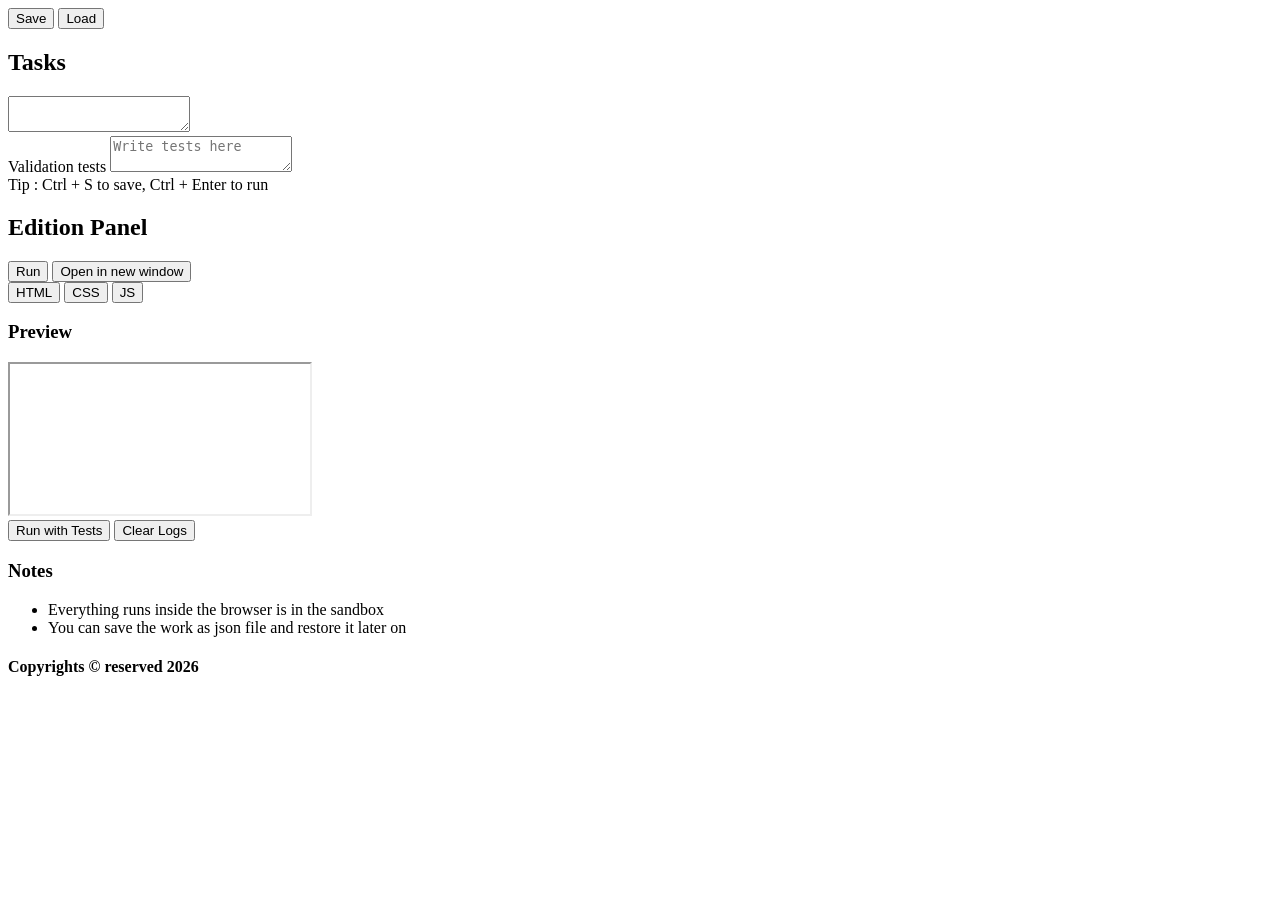
==== editor.html @ 1ebfe891 "complete html page" ====
<!DOCTYPE html>
<html lang="en">
<head>
    <meta charset="UTF-8">
    <meta name="viewport" content="width=device-width, initial-scale=1.0">
    <link rel="stylesheet" href="css/editor.css"/>
    <title>Code Editor</title>
</head>
<body>
    <header>
        <div class="container row">
            <div class="brand">
                <div class="logo"> </div>
                <div class="title"></div>
            </div>
            <div class ="row">
                <button class ="btn secondary" id ="saveBtn" title ="Save Work locally"><span>Save</span></button>
                <button class ="btn secondary" id = "loadBtn" title ="Load Work from device"><span>Load</span></button>
                <input id="openFile" tpye="file" accept="application/json" hidden/>

            </div>

        </div>

    </header>
    <main>
        <aside class="card stack panel">
            <h2> Tasks</h2>
            <textarea id="assignment" class="text" placeholder="task description"> </textarea>
            <div class="stack">
                <label for ="testArea"> Validation tests</label>
                <textarea id ="testArea" name="testArea" class="text" placeholder="Write tests here"></textarea>
            </div>
            <div class="muted">
                Tip : <span class="kbd"> Ctrl</span> + <span class="kbd"> S</span> to save,
                <span class="kbd"> Ctrl</span> + <span class="kbd"> Enter</span> to run 

            </div>
        </aside>
        <section class="stack" id="web-only">
            <div id="WebEditor" class="stack panel card">
                <div class="row">
                    <h2> Edition Panel</h2>
                    <div class="row">
                        <button class="btn ok" id="runWeb">Run</button>
                        <button class="btn secondary" id="openPreview"> Open in new window</button>

                    </div>
                    <div class="tabs" id="webTabs" role="tablist" aria-label="web editors">
                        <button class="tab active" role="tab" aria-selected="true" tabindex="0" data-pane="html"> HTML</button>
                        <button class="tab active" role="tab" aria-selected="false" tabindex="-1" data-pane="css"> CSS</button>
                        <button class="tab active" role="tab" aria-selected="false" tabindex="-1" data-pane="js"> JS</button>
        
                    </div>
                    <div class="editor-wrap" data-pane="html">
                        <div id="ed_html" class="editor">

                        </div>
                    </div>
                    <div class="editor-wrap" data-pane="css" hidden>
                        <div id="ed_css" class="editor">
                            
                        </div>
                    </div>
                    <div class="editor-wrap" data-pane="js" hidden>
                        <div id="ed_js" class="editor">
                            
                        </div>
                    </div>
                    <div class="stack" >
                        <h3> Preview</h3>
                        <iframe id="preview" class="preview" sandbox="allow-same-origin allow-scripts allow-modals allow-forms">
                            
                        </iframe>
                    </div>

                </div>
            </div>

        </section>
        <aside class="stack panel card" >
            <div class="out" id="output" aria-live="polite">
                <div class="row">
                    <button class="btn warn" id="runTests">Run with Tests</button>
                    <button class="btn secondary" id="clearLogs"> Clear Logs</button>
                </div>
                <h3>Notes</h3>
                <ul class="muted">
                    <li>Everything runs inside the browser is in the sandbox</li>
                    <li> You can save the work as json file and restore it later on</li>

                </ul>

            </div>
        </aside>
        <footer>

        
    </main>
    <div class="footer">
        <h4> Copyrights &copy; reserved 2026</h4>
    </div>
    <script src="js/editor.js"></script>
</body>
</html>
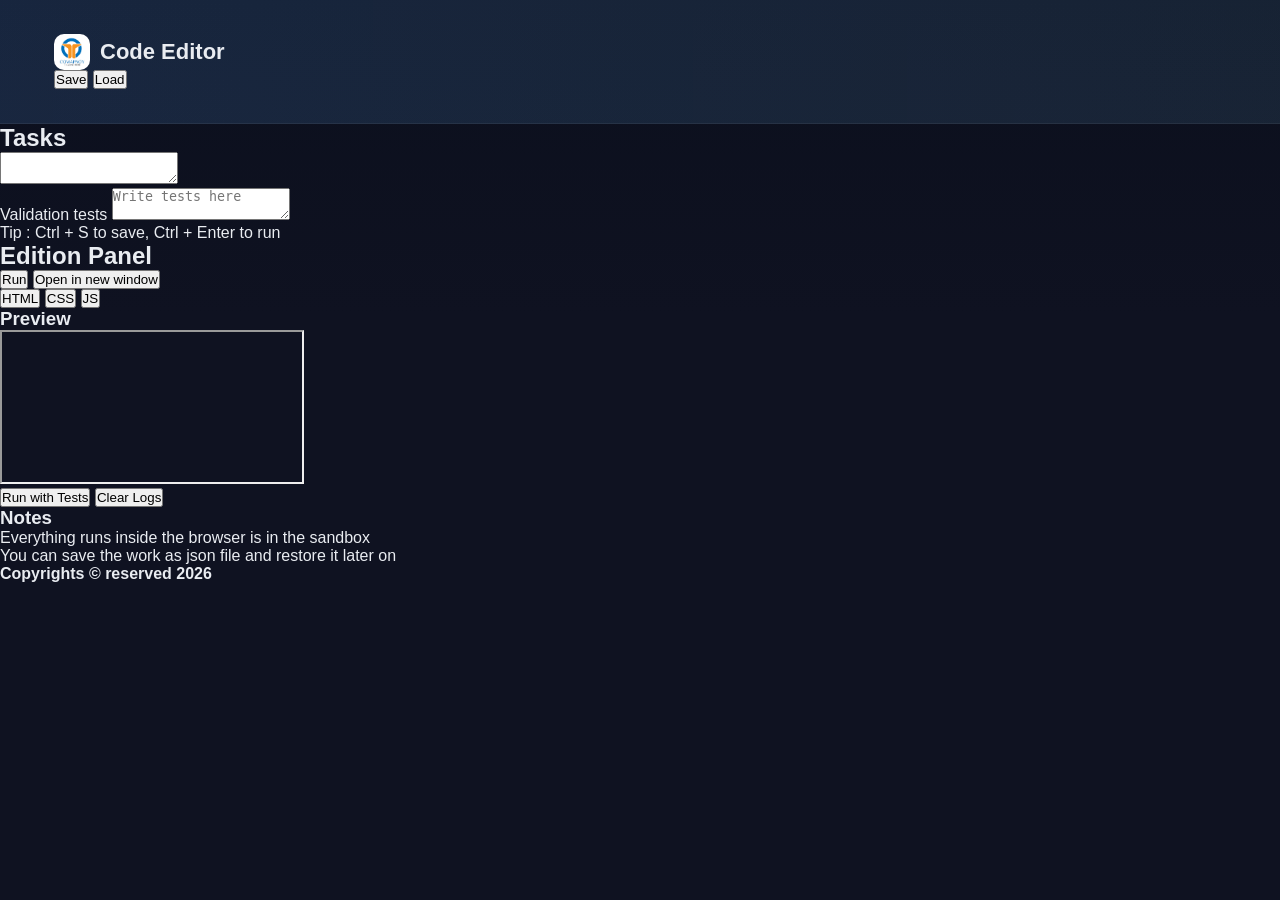
==== commit a5d2aedb: "basic css" ====
--- a/editor.html
+++ b/editor.html
@@ -11,7 +11,7 @@
         <div class="container row">
             <div class="brand">
                 <div class="logo"> </div>
-                <div class="title"></div>
+                <div class="title"> Code Editor</div>
             </div>
             <div class ="row">
                 <button class ="btn secondary" id ="saveBtn" title ="Save Work locally"><span>Save</span></button>
--- a/css/editor.css
+++ b/css/editor.css
@@ -0,0 +1,66 @@
+:root{
+    --bg:#0f1221;
+    --body-bg:#0b0f1d;
+    --panel : #14183b;
+    --muted : #8b93a7;
+    --txt : #e9ecf1;
+    --brand : #7dd3fc;
+    --brand-2:#60a5fa;
+    --ok:#22c55e;
+    --warn :#eab388;
+    --err : #ef4444;
+    --radius : 18px;
+    --gap :14px;
+}
+
+*{
+    padding:0;
+    margin:0;
+    box-sizing: border-box;
+}
+
+html,body{
+    height: 100%;
+
+}
+body{
+    font-family: sans-serif;
+    background:linear-gradient(180deg,var(--body-bg), var(--bg) 35% );
+    color : var(--txt)
+}
+
+header{
+    padding :20px;
+    background: linear-gradient(90deg,rgba(96,165,250,0.15), rgba(125,211,252,0.1) );
+    border-bottom: 1px solid rgba(255, 255,255, 0.06);
+}
+
+.container{
+    max-width: 1200px;
+    margin-inline: auto;
+    padding:14px;
+    justify-content: space-between;
+}
+
+.brand{
+    display: flex;
+    align-items: center;
+    gap:10px;
+    font-weight: 700;
+}
+
+.brand .logo{
+    inline-size: 36px;
+    block-size : 36px;
+    border-radius: 10px;
+    background: url("[data-uri]") center / cover no-repeat;
+
+}
+
+.title{
+    font-size: clamp(18px, 2vw, 22px);
+}
+
+main{
+    
+}
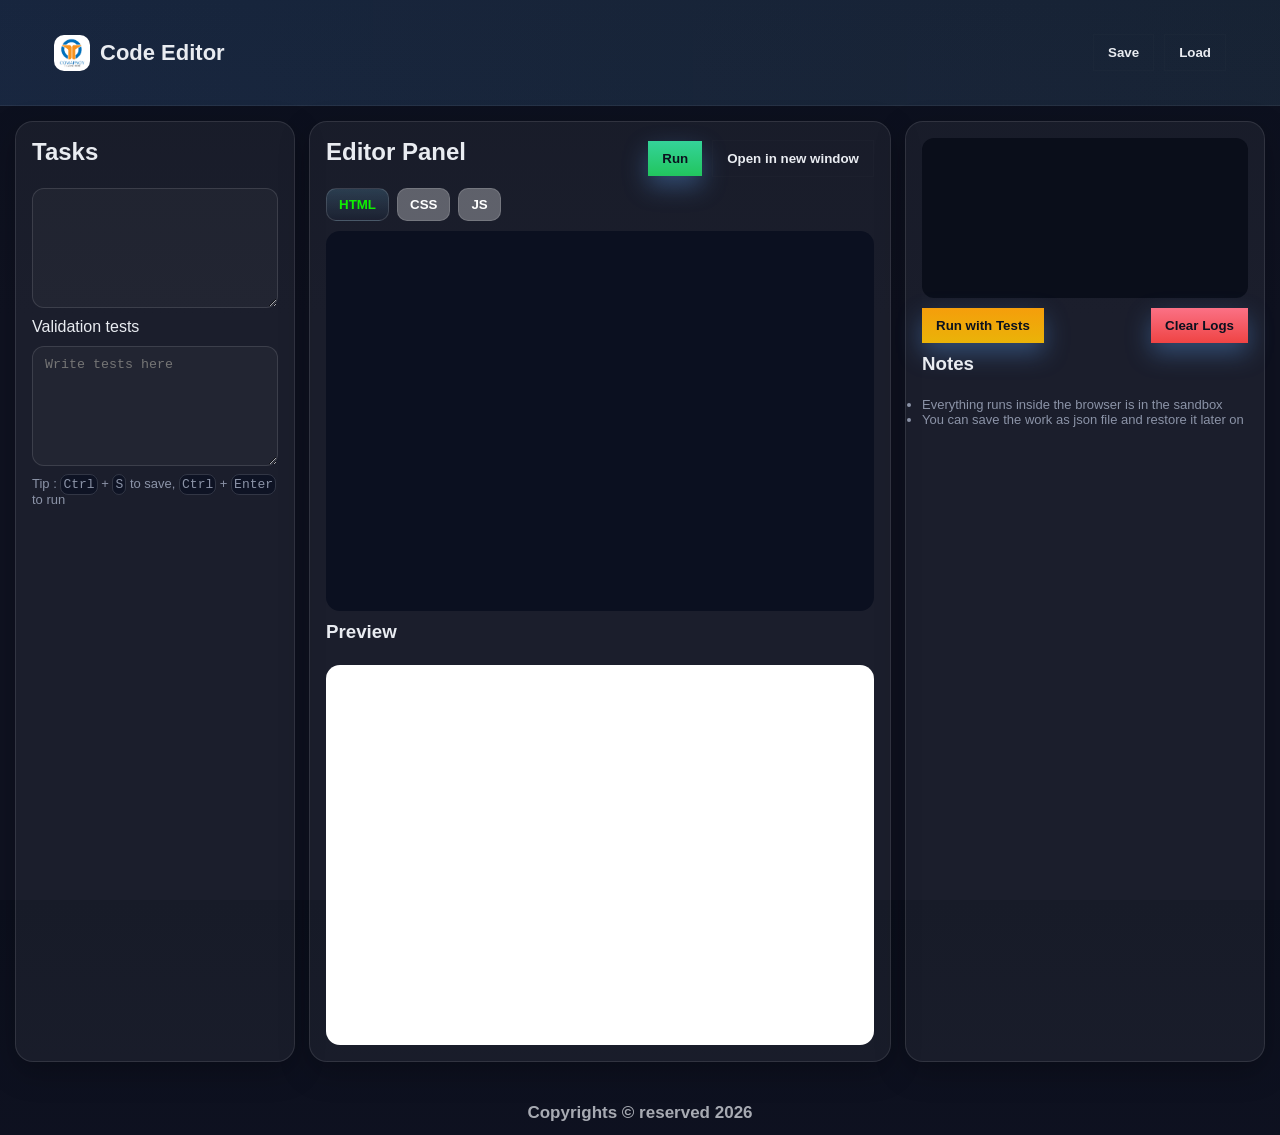
==== commit 6d664c71: "complete  css" ====
--- a/editor.html
+++ b/editor.html
@@ -40,16 +40,17 @@
         <section class="stack" id="web-only">
             <div id="WebEditor" class="stack panel card">
                 <div class="row">
-                    <h2> Edition Panel</h2>
+                    <h2> Editor Panel</h2>
                     <div class="row">
                         <button class="btn ok" id="runWeb">Run</button>
                         <button class="btn secondary" id="openPreview"> Open in new window</button>
 
-                    </div>
+                   </div>
+                </div>
                     <div class="tabs" id="webTabs" role="tablist" aria-label="web editors">
                         <button class="tab active" role="tab" aria-selected="true" tabindex="0" data-pane="html"> HTML</button>
-                        <button class="tab active" role="tab" aria-selected="false" tabindex="-1" data-pane="css"> CSS</button>
-                        <button class="tab active" role="tab" aria-selected="false" tabindex="-1" data-pane="js"> JS</button>
+                        <button class="tab" role="tab" aria-selected="false" tabindex="-1" data-pane="css"> CSS</button>
+                        <button class="tab" role="tab" aria-selected="false" tabindex="-1" data-pane="js"> JS</button>
         
                     </div>
                     <div class="editor-wrap" data-pane="html">
@@ -74,15 +75,15 @@
                         </iframe>
                     </div>
 
-                </div>
-            </div>
-
+                
+            
+          </div>
         </section>
         <aside class="stack panel card" >
-            <div class="out" id="output" aria-live="polite">
+            <div class="out" id="output" aria-live="polite"> </div>
                 <div class="row">
                     <button class="btn warn" id="runTests">Run with Tests</button>
-                    <button class="btn secondary" id="clearLogs"> Clear Logs</button>
+                    <button class="btn err" id="clearLogs"> Clear Logs</button>
                 </div>
                 <h3>Notes</h3>
                 <ul class="muted">
@@ -91,7 +92,7 @@
 
                 </ul>
 
-            </div>
+          
         </aside>
         <footer>
 
--- a/css/editor.css
+++ b/css/editor.css
@@ -62,5 +62,173 @@
 }
 
 main{
-    
+ max-width: 1516px;
+ margin-inline :auto;
+ padding: 15px;
+ display: grid;
+ grid-template-columns: 280px 1fr 360px;
+ gap :var(--gap);
+
+}
+
+@media (max-width:1100px){
+    main{
+        grid-template-columns: 1fr;
+
+    }
+}
+
+.card{
+    background: linear-gradient(180deg,rgba(255,255,255,0.05), rgba(255,255,255,0.05));
+    border :1px solid rgba(255,255,255,0.1);
+    border-radius: var(--radius);
+    box-shadow: 0 10px 30px rgba(0,0,0,0.25);
+}
+
+.panel{
+    padding:16px;
+
+}
+
+h2,h3{
+    margin:0 0 12px;
+}
+
+.muted{
+    color:var(--muted);
+    font-size: 13px;
+}
+
+.stack{
+    display: flex;
+    flex-direction: column;
+    gap:10px;
+
+}
+
+.row {
+    display:flex;
+    align-items: center;
+    gap :10px;
+    flex-wrap: wrap;
+    justify-content: space-between;
+}
+.btn{
+    appearance: none;
+    border: none;
+    background: linear-gradient(180deg,var(--brand-2), var(--brand));
+    color : #0b111f;
+    font-weight: 700;
+    padding : 10px 14px;
+    border:12px;
+    cursor: pointer;
+    box-shadow: 0px 10px 24px rgba(96,165,250,0.35);
+}
+
+
+
+.btn.secondary{
+    background: transparent;
+    border :1px solid rgba(255,255,255, 0.01);
+    color :var(--txt);
+    box-shadow: none;
+}
+
+.btn.warn{
+    background: linear-gradient(180deg,#f59e0b, #eab308) ;
+
+
+}
+
+.btn.ok{
+    background: linear-gradient(180deg, #34d399, #22c55e);
+}
+
+.btn.err{
+    background: linear-gradient(180deg, #fb7185, #ef4444);
+}
+
+.text, .select , select{
+    background:rgba(255,255,255,0.03);
+    border: 1px solid rgba(255,255,255,0.12);
+    color :var(--txt);
+    padding :10px 12px;
+    border-radius: 12px;
+}
+textarea.text{
+    width: 100%;
+    min-height: 120px;
+}
+
+.tabs{
+    display: flex;
+    gap : 8px;
+    flex-wrap: wrap;
+}
+
+.tab{
+    cursor: pointer;
+    padding: 8px 12px;
+    border-radius: 10px;
+    border: 1px solid rgba(255,255,255,0.14);
+    background: rgba(255,255,255,0.3);
+    font-weight: 700;
+    color:#fff
+   
+}
+
+.tab.active{
+    background: linear-gradient(180deg,rgba(125,211,252,0.18), rgba(96,165,250,0.03));
+    color:#0ff000 !important
+}
+
+.editor-wrap{
+    position: relative;
+    border-radius: 14px;
+    overflow: hidden;
+    min-height: 280px;
+    background-color: #0b1020;
+}
+
+.editor{
+    inline-size: 100%;
+    min-height: 380px;
+}
+
+iframe.preview{
+    inline-size: 100%;
+    block-size: 380px;
+    border-radius: 14px;
+    border:1px solid rgba(255,255,255,0.12);
+    background-color: #fff;
+}
+
+.out{
+    background-color: #0a0e1a;
+    padding:10px;
+    min-height: 160px;
+    border-radius: 12px;
+    border-radius: 1px solid rgba(255,255,255,0.12);
+    overflow:auto;
+    white-space: pre-wrap;
+}
+
+.footer{
+    opacity: 0.7;
+    font-size:17px;
+    text-align: center;
+    padding:12px;
+}
+
+.kbd{
+    font-family: ui-monospace, SFMono-Regular,Menlo, Consolas, "Cascadia Code",monospace ;
+    background-color: #0e1324;
+    border: 1px solid rgba(255,255,255,0.15);
+    border-radius: 8px;
+    padding: 2px;
+}
+
+.label {
+    font-size: 13px;
+    color :var(--muted);
 }
